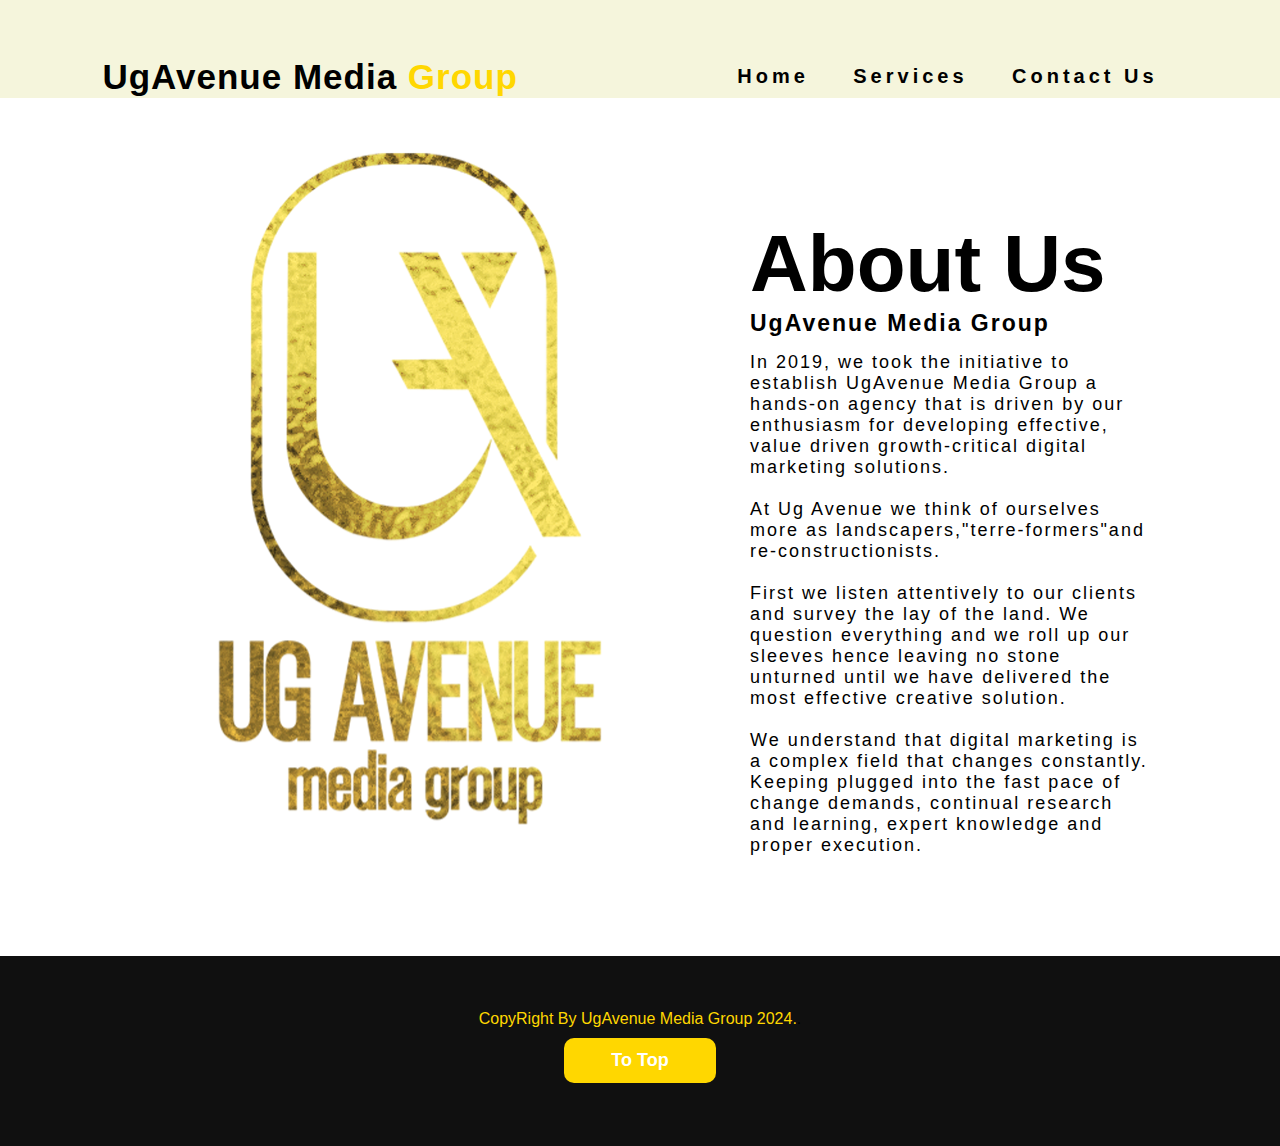
==== about_us.html @ ea434982 "add all files" ====
<!DOCTYPE html>
<html lang="en">
	<head>
		<meta charset="UTF-8" />
		<meta http-equiv="X-UA-Compatible" content="IE=edge" />
		<meta name="viewport" content="width=device-width, initial-scale=1.0" />
		<title>UgAvenue Media Group Portfolio</title>
		<link rel="icon" href="/ptfl.png" />
		<link rel="stylesheet" type="text/css" href="/portfolio.css" />
		<link
			rel="stylesheet"
			href="https://cdnjs.cloudflare.com/ajax/libs/font-awesome/5.15.4/css/all.min.css"
		/>
		<link
			rel="stylesheet"
			href="https://cdnjs.cloudflare.com/ajax/libs/font-awesome/5.15.4/css/all.min.css"
		/>
		<link
			rel="stylesheet"
			href="https://cdnjs.cloudflare.com/ajax/libs/font-awesome/6.5.2/css/all.min.css"
		/>
	</head>
	<body>
		<!--here Section start-->
		<div class="wrapper">
			<div class="hero">
				<nav>
					<h2 class="logo">UgAvenue Media <span>Group</span></h2>
					<ul class="navbar-nav me-auto mt-2 mt-lg-0">
						<li><a href="/portfolio.html">Home</a></li>
						<!-- <li><a href="/about_us.html">About Us</a></li> -->
						<li><a href="/services.html">Services</a></li>
						<li><a href="/contact_us.html">Contact Us</a></li>
					</ul>
				</nav>

				
			<!---About section--->
			<section class="about">
				<div class="imgContainer">
					<img  class="img-abt" src="/logo.jpg" />
				</div>
				<div class="main">
					<div class="about-text">
						<h2 id="about us">About Us</h2>
						<h5>UgAvenue Media Group</h5>
						<p>
							In 2019, we took the initiative to establish UgAvenue Media Group a
							hands-on agency that is driven by our enthusiasm for developing
							effective, value driven growth-critical digital marketing solutions.
							<br />
							<br />
							At Ug Avenue we think of ourselves more as
							landscapers,"terre-formers"and re-constructionists. <br />
							<br />
							First we listen attentively to our clients and survey the lay of the
							land. We question everything and we roll up our sleeves hence 
							leaving no stone unturned until we have delivered the most effective
							creative solution. <br />
							<br />
							We understand that digital marketing is a complex field that changes
							constantly. Keeping plugged into the fast pace of change demands,
							continual research and learning, expert knowledge and proper execution.
						</p>
					</div>
				</div>
			</section>

			
			<!---footer--->
			<footer>
				<p class="end"><span>CopyRight By UgAvenue Media Group 2024.</span>.</p>
				<button type="button">
					<a href="">To Top</a>
				</button>
			</footer>
		</div>
	</body>
</html>
---- portfolio.css ----
:root {
	--offset: 1rem;
}

* {
	padding: 0;
	margin: 0;
	font-family: sans-serif;
	box-sizing: border-box;
}

.wrapper {
	width: 100%;
	height: 100vh;
}

.hero {
	height: 110vh;
	width: 100%;
	/* background-color: #fffff3; */
	background-color: beige;
}

nav {
	display: flex;
	align-items: center;
	justify-content: space-between;
	padding-top: 55px;
	padding-left: 8%;
	padding-right: 8%;
}

.logo {
	color: black;
	font-size: 35px;
	letter-spacing: 1px;
	cursor: pointer;
}

span {
	color: gold;
}

nav ul li {
	list-style-type: none;
	display: inline-block;
	padding: 10px 20px;
}

nav ul li a {
	color: black;
	text-decoration: none;
	font-size: 20px;
	font-weight: bold;
	text-transform: capitalize;
}

nav ul li a:hover {
	color: gold;
	transition: 0.2s;
	/* box-shadow: #222 1px 0 5px; */
	transform: translateY(-5px);
}

.content {
	position: absolute;
	top: 67%;
	left: 8%;
	transform: translateY(-50%);
}

h1 {
	color: black;
	margin: 20px 0px 20px;
	font-size: 70px;
}

h3 {
	color: black;
	font-size: 25px;
	margin-bottom: 50px;
}

h4 {
	color: black;
	letter-spacing: 2px;
	font-size: 20px;
}

.wp {
	color: black;
	margin: 20px 0px 20px;
	font-size: 70px;
	align-items: center;
	justify-content: center;
	font-weight: bold;
}

.me {
	color: black;
	letter-spacing: 2px;
	line-height: 28px;
	font-size: 18px;
}

.about {
	width: 100%;
	background-color: white;
}

.main {
	width: 405px;
	/* max-width: 90%; */
	margin: 0px 750px;
	display: flex;
	align-items: center;
	justify-content: space-around;
	padding: 100px 0px;
}

.imgContainer {
	width: 1pc;
	height: 1px;
	width: 44pc;
	padding-top: 20px;
	margin-left: 20px;
}

.about-text h2 {
	color: black;
	font-size: 80px;
	text-transform: capitalize;
	/* margin-bottom: 30px auto; */
}

.about-text h5 {
	color: black;
	letter-spacing: 2px;
	font-size: 23px;
	/* margin-bottom: 25px; */
	text-transform: capitalize;
}

.about-text p {
	color: black;
	letter-spacing: 2px;
	/* line-height: 28px; */
	font-size: 18px;
	/* margin-bottom: 45px; */
}

.service {
	background: #101010;
	width: 100%;
	padding: 5px 0px;
	/* max-height: 50vh; */
}

.title h2 {
	color: white;
	font-size: 75px;
	width: 1130px;
	margin: 30px auto;
	text-align: center;
}

.cards {
	display: flex;
	justify-content: center;
	align-items: center;
	min-height: 400px;
}

/* ************************************************************************* */

.card {
	position: relative;
	overflow: hidden;
	max-width: 18rem;
	max-height: 25rem;
	height: 25rem;
	width: 100%;
	padding: 20px 35px;
	margin: 40px;
	color: #fff;
	background: #000;
	text-align: center;
	border-radius: 20px;
	box-shadow: 0px 0px 5px #0000, 0px 0px 15px blueviolet;
	cursor: pointer;
}

.card:hover {
	transform: translateY(-10px);
	box-shadow: #222 1px 0 5px;
	transform: scale(1.1);
	transition: ease-in-out 0.8s;
}

h5 {
	color: white;
	font-size: 28px;
	margin-bottom: 15px;
}

.card img {
	max-width: 100%;
	object-fit: cover;
	backface-visibility: hidden;
	vertical-align: top;
	transition: all 0.3s ease;
}

.corner::before,
.corner::after {
	position: absolute;
	content: "";
	background: #fff;
	z-index: 1;
	opacity: 0;
	transition: all 0.4s ease;
}

.left-top::before,
.left-top::after {
	top: var(--offset);
	left: var(--offset);
}

.right-top::before,
.right-top::after {
	top: var(--offset);
	right: var(--offset);
}

.right-bottom::before,
.right-bottom::after {
	bottom: var(--offset);
	right: var(--offset);
}

.left-bottom::before,
.left-bottom::after {
	bottom: var(--offset);
	left: var(--offset);
}

.corner::before {
	width: 0;
	height: 1px;
}

.corner::after {
	height: 0;
	width: 1px;
}

.card figcaption {
	position: absolute;
	text-align: center;
	top: 8%;
	left: 50%;
	max-width: 20rem;
	width: 100%;
	transform: translate(-50%, 50%);
}

.card p {
	opacity: 0;
	font-size: 0.96rem;
	color: rgba(252, 228, 252);
	font-family: "Poppins", sans-serif;
	/* line-height: 20px; */
	letter-spacing: 0.1rem;
	transition: all 0.4s ease;
}

.card:hover {
	zoom: 1;
	filter: alpha(opacity=20);
	opacity: 0.9;
}

.card:hover .corner::before {
	width: 40px;
	opacity: 1;
	transition-delay: 0.2s;
}

.card:hover .corner::after {
	height: 40px;
	opacity: 1;
	transition-delay: 0.2s;
}

.card:hover p {
	opacity: 2;
	transition-delay: 0.3s;
}

/* ******************************************************************************************* */

.contact-me {
	width: 100%;
	height: 500px;
	/* background: #191919; */
	display: flex;
	align-items: center;
	flex-direction: column;
	justify-content: center;
	/* background: linear-gradient(rgba(0, 0, 0, 0.8) 50%, rgba(0, 0, 0, 0.8) 50%), url(phone\ jpg.jpg); */
}

h7 {
	color: white;
	font-size: 100px;
}

.contact-me p {
	color: white;
	font-size: 19px;
	font-family: "Poppins";
	letter-spacing: 1px;
	/* font-weight: bold; */
	margin-bottom: 20px;
}

.fa-phone {
	font-size: 20px;
	color: #76f21d; /* Phone*/
}
.fa-envelope {
	font-size: 20px;
}
.fa-square-instagram {
	font-size: 32px;
	color: #85250a; /* Instagram */
}
.fa-tiktok {
	font-size: 32px;
	color: #060920; /* Tiktok */
}
.fa-facebook {
	font-size: 32px;
	color: #1da1f2; /* facebook */
}
.fa-linkedin {
	font-size: 32px;
	color: #0d507a; /* LinkedIn */
}
.fa-x-twitter {
	font-size: 32px;
	color: #000;
}

ul {
	/* display: flex; */
	list-style: none;
}

.links {
	display: flex;
	justify-content: center;
	margin-top: 20px;
}

li {
	color: #fff;
	padding: 8px;
	letter-spacing: 4px;
}

footer {
	position: relative;
	width: 100%;
	height: 190px;
	background: #101010;
	display: flex;
	flex-direction: column;
	align-items: center;
	justify-content: center;
}

button {
	font-size: 18px;
	border-radius: 10px;
	padding: 10px 45px;
	background-color: gold;
	border: 2px solid transparent;
	font-weight: bold;
	transition: transform 0.4s;
	margin: 10px;
}

button:hover {
	transform: scale(1.2);
}

button a {
	text-decoration: none;
	color: white;
}
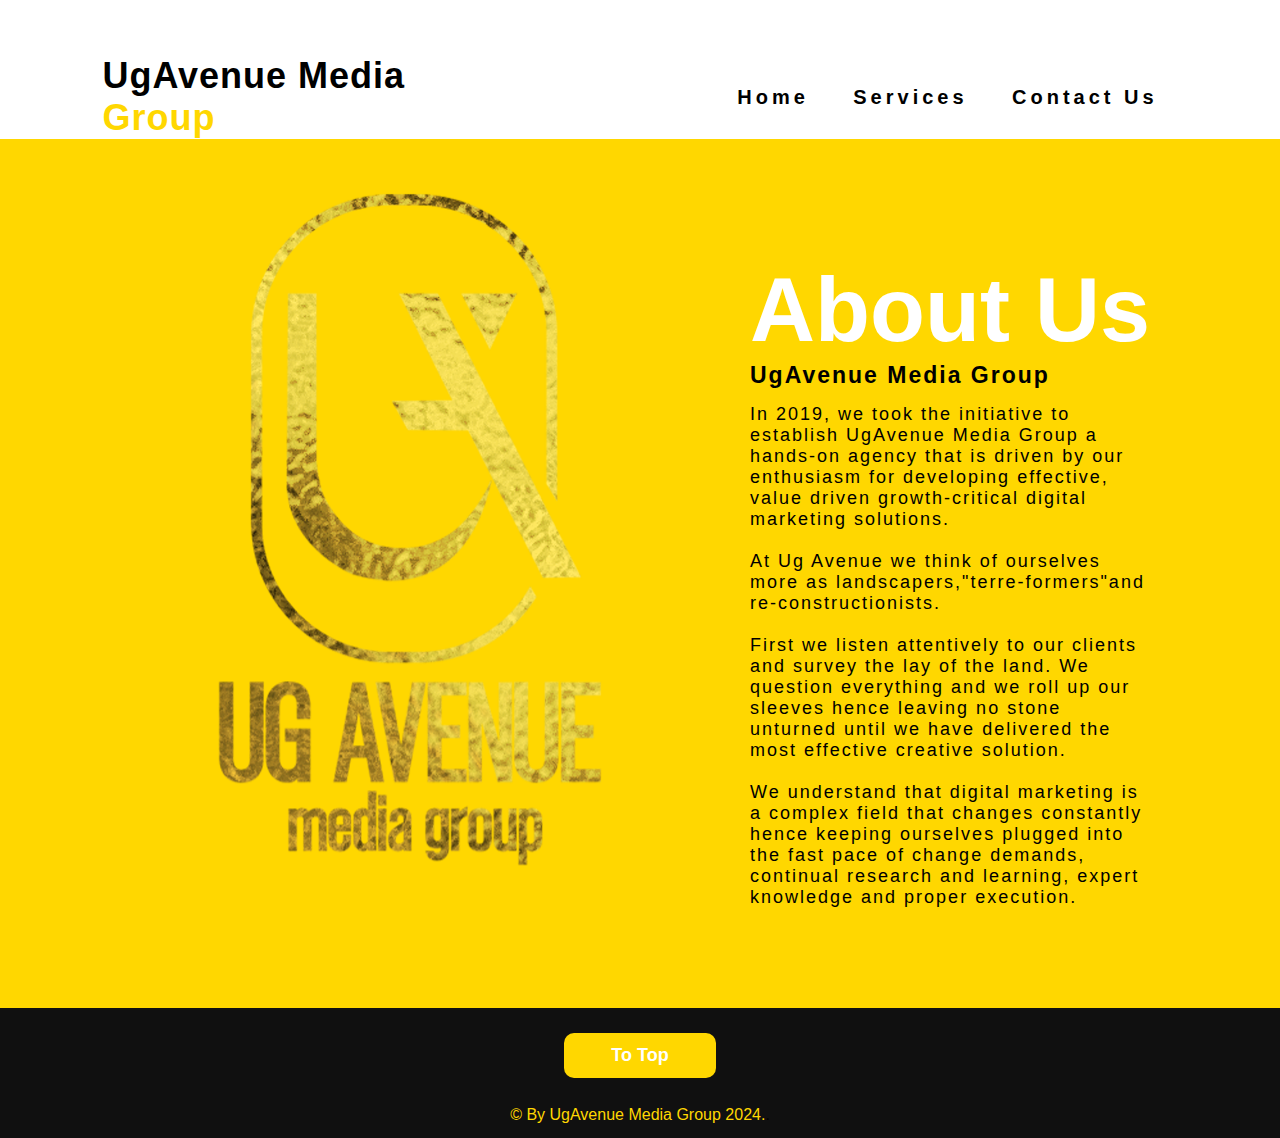
==== commit ee7020b3: "modify director file and styling" ====
--- a/about_us.html
+++ b/about_us.html
@@ -25,7 +25,7 @@
 		<div class="wrapper">
 			<div class="hero">
 				<nav>
-					<h2 class="logo">UgAvenue Media <span>Group</span></h2>
+					<h2 class="logo">UgAvenue Media <br><span>Group</span></h2>
 					<ul class="navbar-nav me-auto mt-2 mt-lg-0">
 						<li><a href="/portfolio.html">Home</a></li>
 						<!-- <li><a href="/about_us.html">About Us</a></li> -->
@@ -59,7 +59,7 @@
 							creative solution. <br />
 							<br />
 							We understand that digital marketing is a complex field that changes
-							constantly. Keeping plugged into the fast pace of change demands,
+							constantly hence keeping ourselves plugged into the fast pace of change demands,
 							continual research and learning, expert knowledge and proper execution.
 						</p>
 					</div>
@@ -69,10 +69,11 @@
 			
 			<!---footer--->
 			<footer>
-				<p class="end"><span>CopyRight By UgAvenue Media Group 2024.</span>.</p>
 				<button type="button">
 					<a href="">To Top</a>
 				</button>
+				<br />
+				<p class="end"><span>&copy; By UgAvenue Media Group 2024.</span>.</p>
 			</footer>
 		</div>
 	</body>
--- a/portfolio.css
+++ b/portfolio.css
@@ -17,8 +17,7 @@
 .hero {
 	height: 110vh;
 	width: 100%;
-	/* background-color: #fffff3; */
-	background-color: beige;
+	background-color: white;
 }
 
 nav {
@@ -32,7 +31,7 @@
 
 .logo {
 	color: black;
-	font-size: 35px;
+	font-size: 36px;
 	letter-spacing: 1px;
 	cursor: pointer;
 }
@@ -58,8 +57,21 @@
 nav ul li a:hover {
 	color: gold;
 	transition: 0.2s;
-	/* box-shadow: #222 1px 0 5px; */
 	transform: translateY(-5px);
+}
+
+.dir {
+	display: inline-block;
+	text-decoration: none;
+	font-size: 20px;
+	font-weight: bold;
+	text-transform: capitalize;
+}
+
+.dir:hover {
+	transition: 0.2s;
+	transition: transform 0.4s;
+	transform: scale(1.2);
 }
 
 .content {
@@ -105,12 +117,11 @@
 
 .about {
 	width: 100%;
-	background-color: white;
+	background-color: gold;
 }
 
 .main {
 	width: 405px;
-	/* max-width: 90%; */
 	margin: 0px 750px;
 	display: flex;
 	align-items: center;
@@ -127,41 +138,46 @@
 }
 
 .about-text h2 {
-	color: black;
-	font-size: 80px;
+	color: white;
+	font-size: 90px;
 	text-transform: capitalize;
-	/* margin-bottom: 30px auto; */
+	font-family: sans-serif;
 }
 
 .about-text h5 {
 	color: black;
 	letter-spacing: 2px;
 	font-size: 23px;
-	/* margin-bottom: 25px; */
 	text-transform: capitalize;
 }
 
 .about-text p {
 	color: black;
 	letter-spacing: 2px;
-	/* line-height: 28px; */
 	font-size: 18px;
-	/* margin-bottom: 45px; */
 }
 
 .service {
 	background: #101010;
 	width: 100%;
 	padding: 5px 0px;
-	/* max-height: 50vh; */
 }
 
 .title h2 {
 	color: white;
-	font-size: 75px;
+	font-size: 120px;
 	width: 1130px;
-	margin: 30px auto;
+	margin: 20px auto;
 	text-align: center;
+	font-family: sans-serif;
+}
+
+.g {
+	color: gold;
+	display: flex;
+	justify-content: center;
+	font-family: sans-serif;
+	font-size: 20px;
 }
 
 .cards {
@@ -180,8 +196,8 @@
 	max-height: 25rem;
 	height: 25rem;
 	width: 100%;
-	padding: 20px 35px;
-	margin: 40px;
+	padding: 20px 25px;
+	margin: 45px;
 	color: #fff;
 	background: #000;
 	text-align: center;
@@ -268,9 +284,8 @@
 .card p {
 	opacity: 0;
 	font-size: 0.96rem;
-	color: rgba(252, 228, 252);
+	color: rgb(255, 255, 255);
 	font-family: "Poppins", sans-serif;
-	/* line-height: 20px; */
 	letter-spacing: 0.1rem;
 	transition: all 0.4s ease;
 }
@@ -303,58 +318,53 @@
 .contact-me {
 	width: 100%;
 	height: 500px;
-	/* background: #191919; */
-	display: flex;
-	align-items: center;
-	flex-direction: column;
-	justify-content: center;
-	/* background: linear-gradient(rgba(0, 0, 0, 0.8) 50%, rgba(0, 0, 0, 0.8) 50%), url(phone\ jpg.jpg); */
+	display: flex;
+	align-items: center;
+	justify-content: center;
+	background: gold;
 }
 
 h7 {
 	color: white;
-	font-size: 100px;
+	font-size: 145px;
+	font-family: sans-serif;
+	margin-left: 30px;
 }
 
 .contact-me p {
-	color: white;
+	color: black;
 	font-size: 19px;
-	font-family: "Poppins";
+	font-family: sans-serif;
 	letter-spacing: 1px;
-	/* font-weight: bold; */
+	font-weight: bold;
 	margin-bottom: 20px;
 }
 
 .fa-phone {
-	font-size: 20px;
-	color: #76f21d; /* Phone*/
-}
+	font-size: 15px;
+	color: black; /* Phone*/
+}
+
 .fa-envelope {
-	font-size: 20px;
-}
+	font-size: px17;
+}
+
 .fa-square-instagram {
-	font-size: 32px;
+	font-size: 10px;
 	color: #85250a; /* Instagram */
 }
-.fa-tiktok {
-	font-size: 32px;
-	color: #060920; /* Tiktok */
-}
-.fa-facebook {
-	font-size: 32px;
-	color: #1da1f2; /* facebook */
-}
+
 .fa-linkedin {
-	font-size: 32px;
+	font-size: 10px;
 	color: #0d507a; /* LinkedIn */
 }
+
 .fa-x-twitter {
-	font-size: 32px;
-	color: #000;
+	font-size: 10px;
+	color: #000; /* Twitter*/
 }
 
 ul {
-	/* display: flex; */
 	list-style: none;
 }
 
@@ -373,7 +383,7 @@
 footer {
 	position: relative;
 	width: 100%;
-	height: 190px;
+	height: 130px;
 	background: #101010;
 	display: flex;
 	flex-direction: column;
